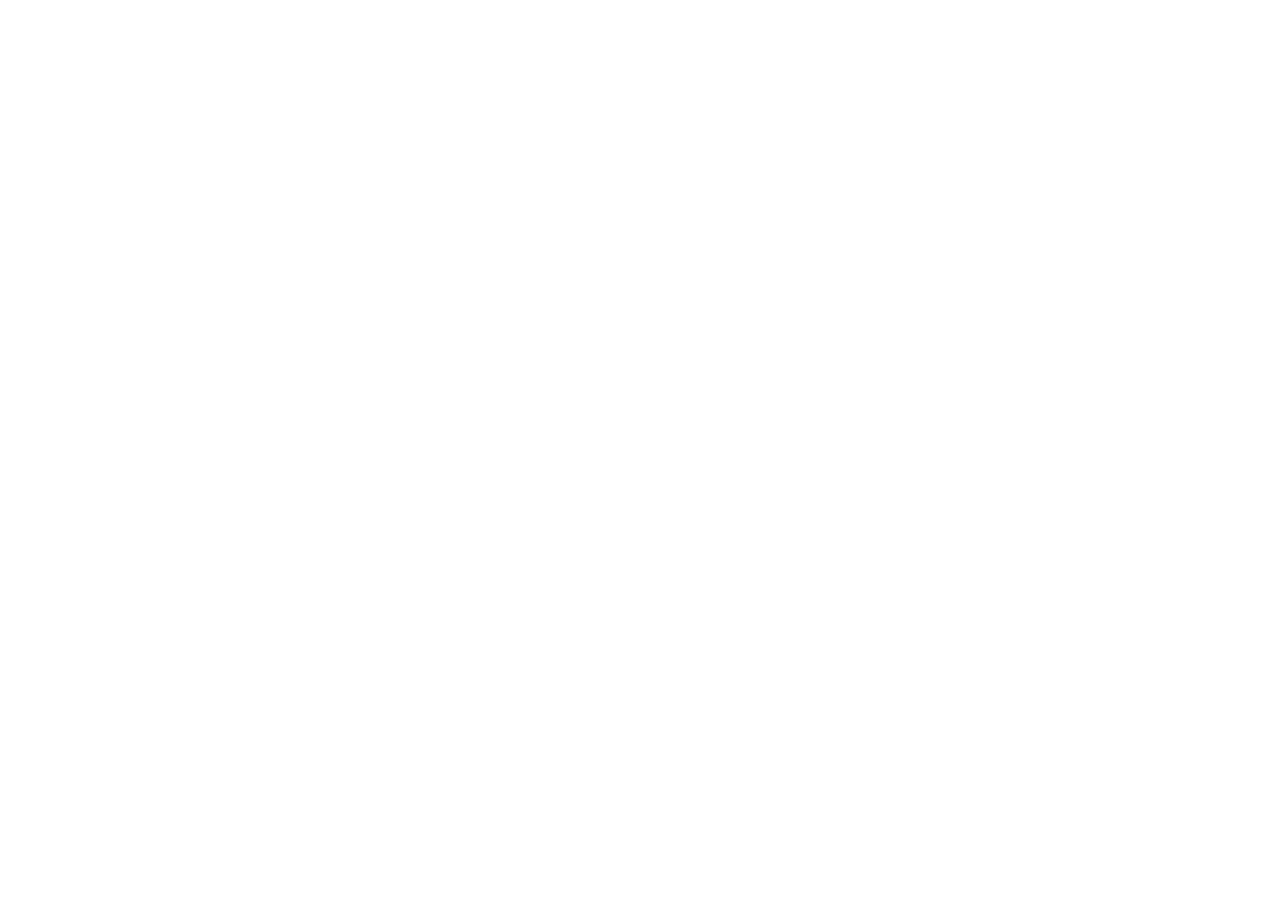
==== Pandom Password Genrator/index.html @ e8be5197 "random password filer created" ====
<!DOCTYPE html>
<html lang="en">

<head>
    <meta charset="UTF-8">
    <meta name="viewport" content="width=device-width, initial-scale=1.0">
    <title>Document</title>
    <link rel="stylesheet" href="style.css">
</head>

<body>

</body>
<script src="script.js"></script>

</html>
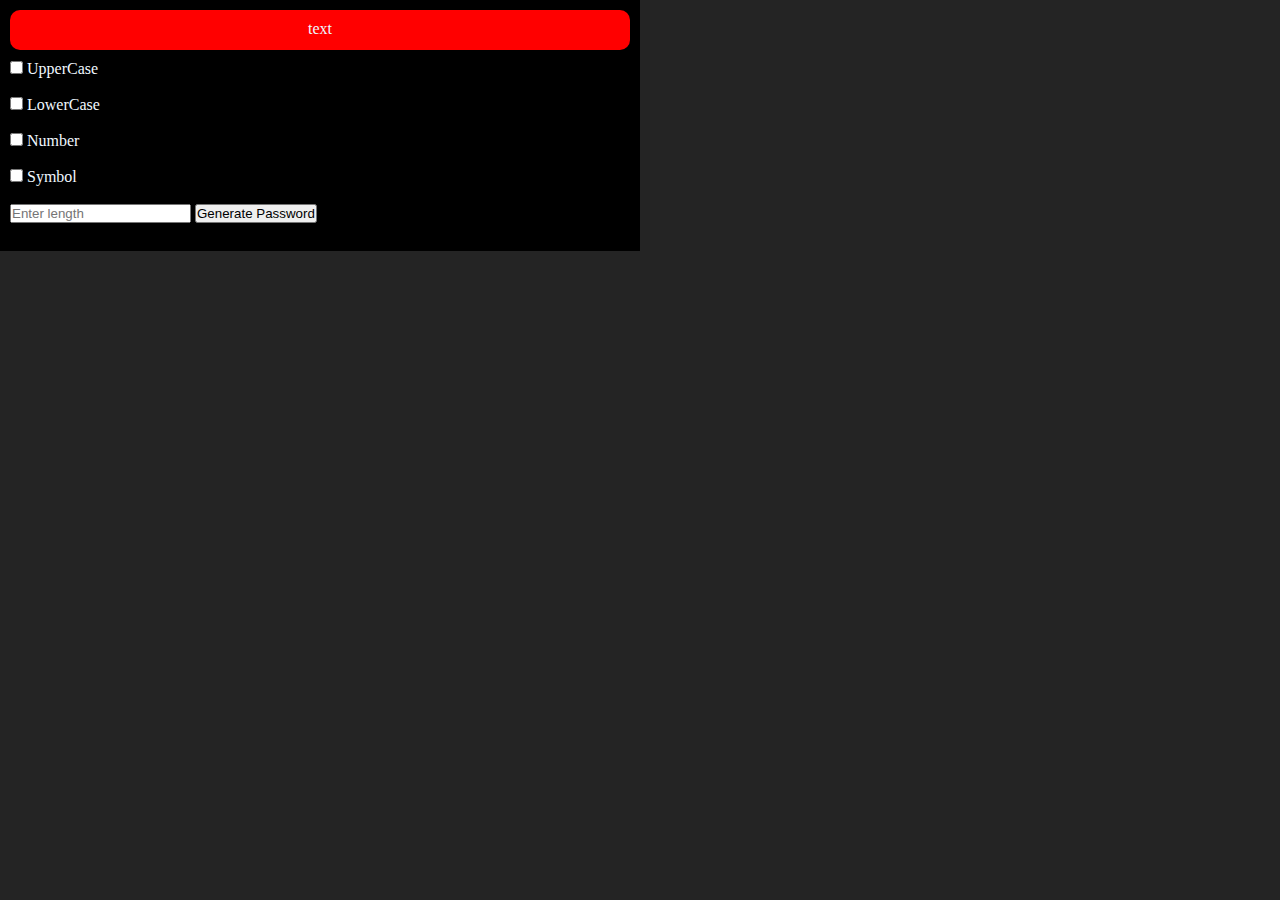
==== commit 2f1bbf95: "random pass compleate" ====
--- a/Pandom Password Genrator/index.html
+++ b/Pandom Password Genrator/index.html
@@ -9,7 +9,28 @@
 </head>
 
 <body>
+    <div class="container">
+        <span class="text-show"> text </span>
+        <div>
+            <input type="checkbox" id="uppercase"> <label for="uppercase">UpperCase</label>
+        </div><br>
+        <div>
+            <input type="checkbox" id="lowercase"> <label for="lowercase">LowerCase</label>
+        </div><br>
+        <div>
+            <input type="checkbox" id="number"> <label for="number">Number</label>
+        </div><br>
+        <div>
+            <input type="checkbox" id="Symbol"> <label for="Symbol">Symbol</label>
+        </div><br>
 
+        <div>
+            <input type="number" id="length" placeholder="Enter length">
+            <button id="generate">Generate Password</button>
+            <div class="text-show"></div>
+
+        </div><br>
+    </div>
 </body>
 <script src="script.js"></script>
 
--- a/Pandom Password Genrator/style.css
+++ b/Pandom Password Genrator/style.css
@@ -0,0 +1,26 @@
+*{
+    margin: 0px;
+    padding: 0px;
+    box-sizing: border-box;
+}
+body{
+    background-color: #242424;
+    color: aliceblue;
+}
+.container{
+    display: flex;
+    flex-direction: column;
+    background-color:black;
+    width: 50%;
+    padding: 10px;
+}
+span{
+    display: inline-block;
+    background-color: red;
+    height: 40px;
+    width: 100%;
+    text-align: center;
+    padding: 10px;
+    border-radius: 10px;
+    margin-bottom: 10px;
+}